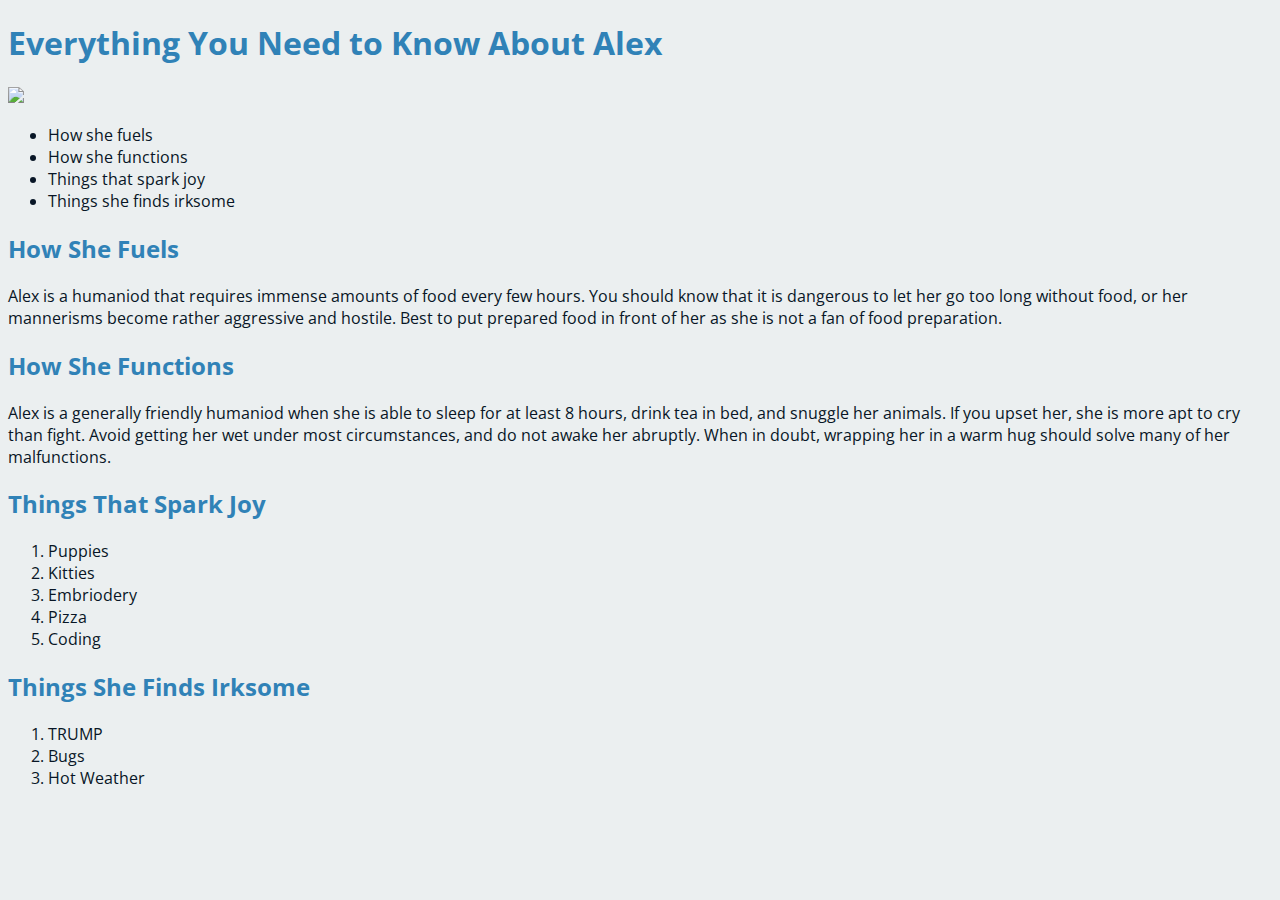
==== src/index.html @ aca28cab "I have fleshed out most of my HTML and began styling with CSS" ====
<!DOCTYPE html>
<html lang="en">
<head>
    <link rel="stylesheet" href="styles.css">
    <meta charset="UTF-8">
    <meta name="viewport" content="width=device-width, initial-scale=1.0">
    <meta http-equiv="X-UA-Compatible" content="ie=edge">
    <title>A webpage about me</title>
</head>
<body>
    <h1>Everything You Need to Know About Alex</h1>

    <img src="https://d2g8igdw686xgo.cloudfront.net/37131652_1550357560852911_r.jpeg">

    <ul>
        <li>How she fuels</li>
        <li>How she functions</li>
        <li>Things that spark joy</li>
        <li>Things she finds irksome</li>
    </ul>

    <h2>How She Fuels</h2>
    <p>Alex is a humaniod that requires immense amounts of food every few hours.
    You should know that it is dangerous to let her go too long without food, or her
    mannerisms become rather aggressive and hostile. Best to put prepared food in front of her
    as she is not a fan of food preparation.</p>

    <h2>How She Functions</h2>
    <p>Alex is a generally friendly humaniod when she is able to sleep for at least 8 hours, drink 
    tea in bed, and snuggle her animals. If you upset her, she is more apt to cry than fight. Avoid getting
    her wet under most circumstances, and do not awake her abruptly. When in doubt, wrapping her in a 
    warm hug should solve many of her malfunctions.</p>

    <h2>Things That Spark Joy</h2>
    <ol>
        <li>Puppies</li>
        <li>Kitties</li>
        <li>Embriodery</li>
        <li>Pizza</li>
        <li>Coding</li>
    </ol>

    <h2>Things She Finds Irksome</h2>
    <ol>
        <li>TRUMP</li>
        <li>Bugs</li>
        <li>Hot Weather</li>
    </ol>
    
</body>
</html>
---- src/styles.css ----
@import url('https://fonts.googleapis.com/css?family=Open+Sans');

body {
    font-family: Open Sans;
    background-color: #EBEFF0;
    color: #081626;
}

h1, h2 {
    color: #3082B7;
}
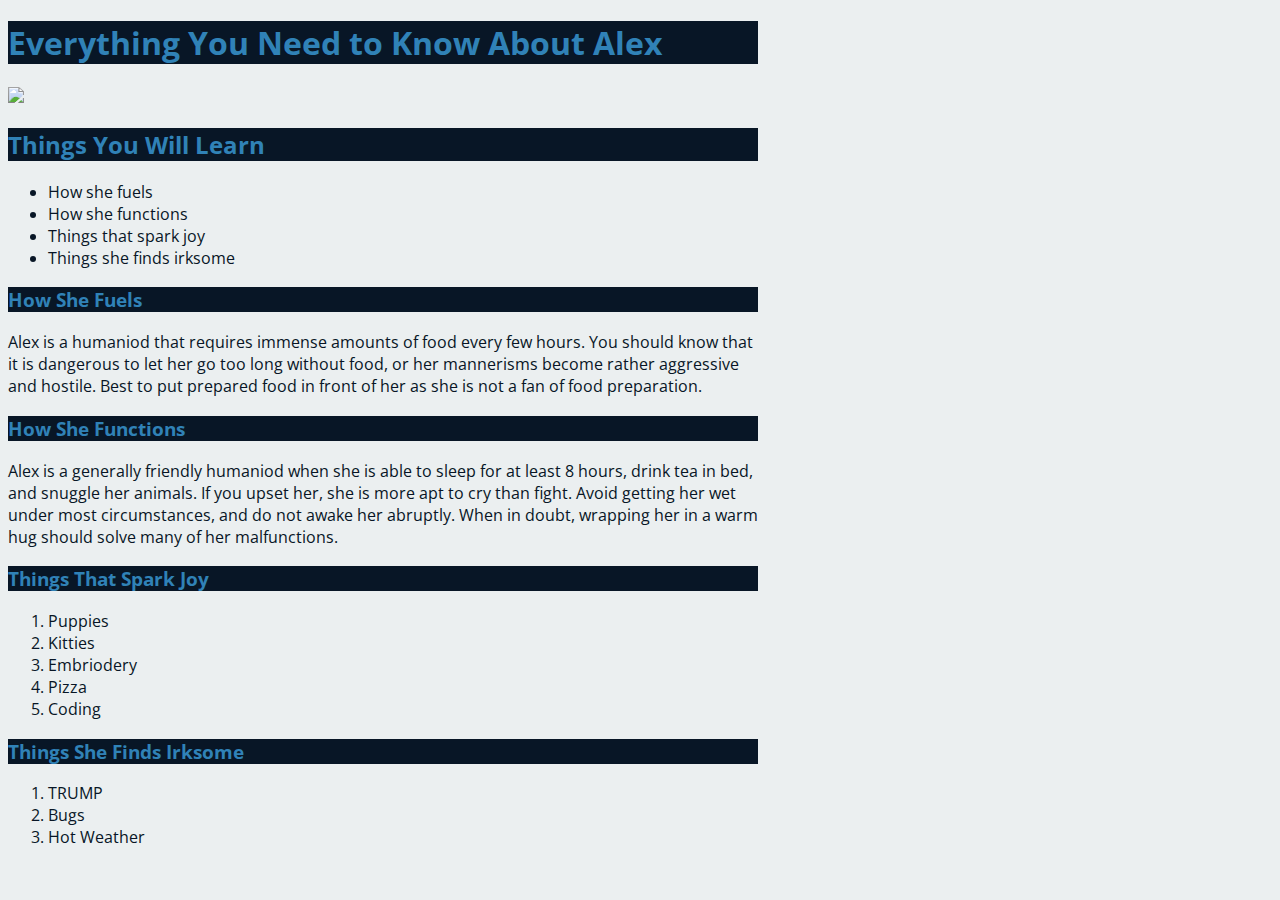
==== commit 49907f63: "I have added more styling" ====
--- a/src/index.html
+++ b/src/index.html
@@ -10,8 +10,9 @@
 <body>
     <h1>Everything You Need to Know About Alex</h1>
 
-    <img src="https://d2g8igdw686xgo.cloudfront.net/37131652_1550357560852911_r.jpeg">
+    <img id="image" src="https://d2g8igdw686xgo.cloudfront.net/37131652_1550357560852911_r.jpeg">
 
+    <h2>Things You Will Learn</h2>
     <ul>
         <li>How she fuels</li>
         <li>How she functions</li>
@@ -19,19 +20,19 @@
         <li>Things she finds irksome</li>
     </ul>
 
-    <h2>How She Fuels</h2>
+    <h3>How She Fuels</h3>
     <p>Alex is a humaniod that requires immense amounts of food every few hours.
     You should know that it is dangerous to let her go too long without food, or her
     mannerisms become rather aggressive and hostile. Best to put prepared food in front of her
     as she is not a fan of food preparation.</p>
 
-    <h2>How She Functions</h2>
+    <h3>How She Functions</h3>
     <p>Alex is a generally friendly humaniod when she is able to sleep for at least 8 hours, drink 
     tea in bed, and snuggle her animals. If you upset her, she is more apt to cry than fight. Avoid getting
     her wet under most circumstances, and do not awake her abruptly. When in doubt, wrapping her in a 
     warm hug should solve many of her malfunctions.</p>
 
-    <h2>Things That Spark Joy</h2>
+    <h3>Things That Spark Joy</h3>
     <ol>
         <li>Puppies</li>
         <li>Kitties</li>
@@ -40,7 +41,7 @@
         <li>Coding</li>
     </ol>
 
-    <h2>Things She Finds Irksome</h2>
+    <h3>Things She Finds Irksome</h3>
     <ol>
         <li>TRUMP</li>
         <li>Bugs</li>
--- a/src/styles.css
+++ b/src/styles.css
@@ -6,6 +6,17 @@
     color: #081626;
 }
 
-h1, h2 {
+h1, h2, h3 {
     color: #3082B7;
+    background-color: #081626;
+    width: 750px;
+}
+
+p {
+    width: 750px;
+}
+
+#image {
+    width: 750px;
+    height: auto;
 }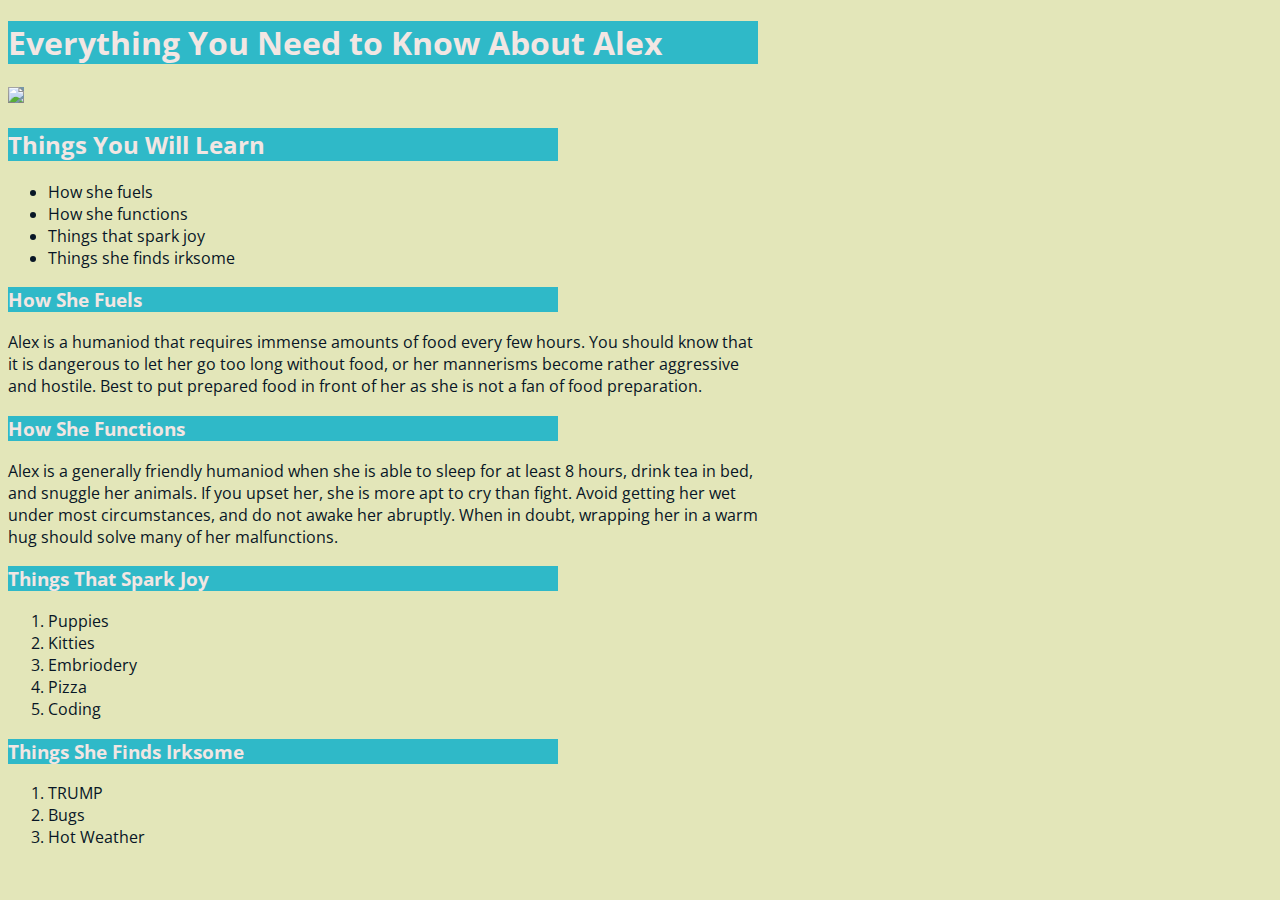
==== commit 784e10ac: "I have continued to add styling" ====
--- a/src/index.html
+++ b/src/index.html
@@ -19,7 +19,7 @@
         <li>Things that spark joy</li>
         <li>Things she finds irksome</li>
     </ul>
-
+    
     <h3>How She Fuels</h3>
     <p>Alex is a humaniod that requires immense amounts of food every few hours.
     You should know that it is dangerous to let her go too long without food, or her
--- a/src/styles.css
+++ b/src/styles.css
@@ -2,14 +2,20 @@
 
 body {
     font-family: Open Sans;
-    background-color: #EBEFF0;
+    background-color: #E3E6B9;
     color: #081626;
 }
 
-h1, h2, h3 {
-    color: #3082B7;
-    background-color: #081626;
+h1 {
+    color: #F2E6E3;
+    background-color: #2FB9C8;
     width: 750px;
+}
+
+h2, h3 {
+    color: #F2E6E3;
+    background-color: #2FB9C8;
+    width: 550px;
 }
 
 p {
@@ -17,6 +23,7 @@
 }
 
 #image {
-    width: 750px;
+    width: 550px;
     height: auto;
+    background-color: #7896A7;
 }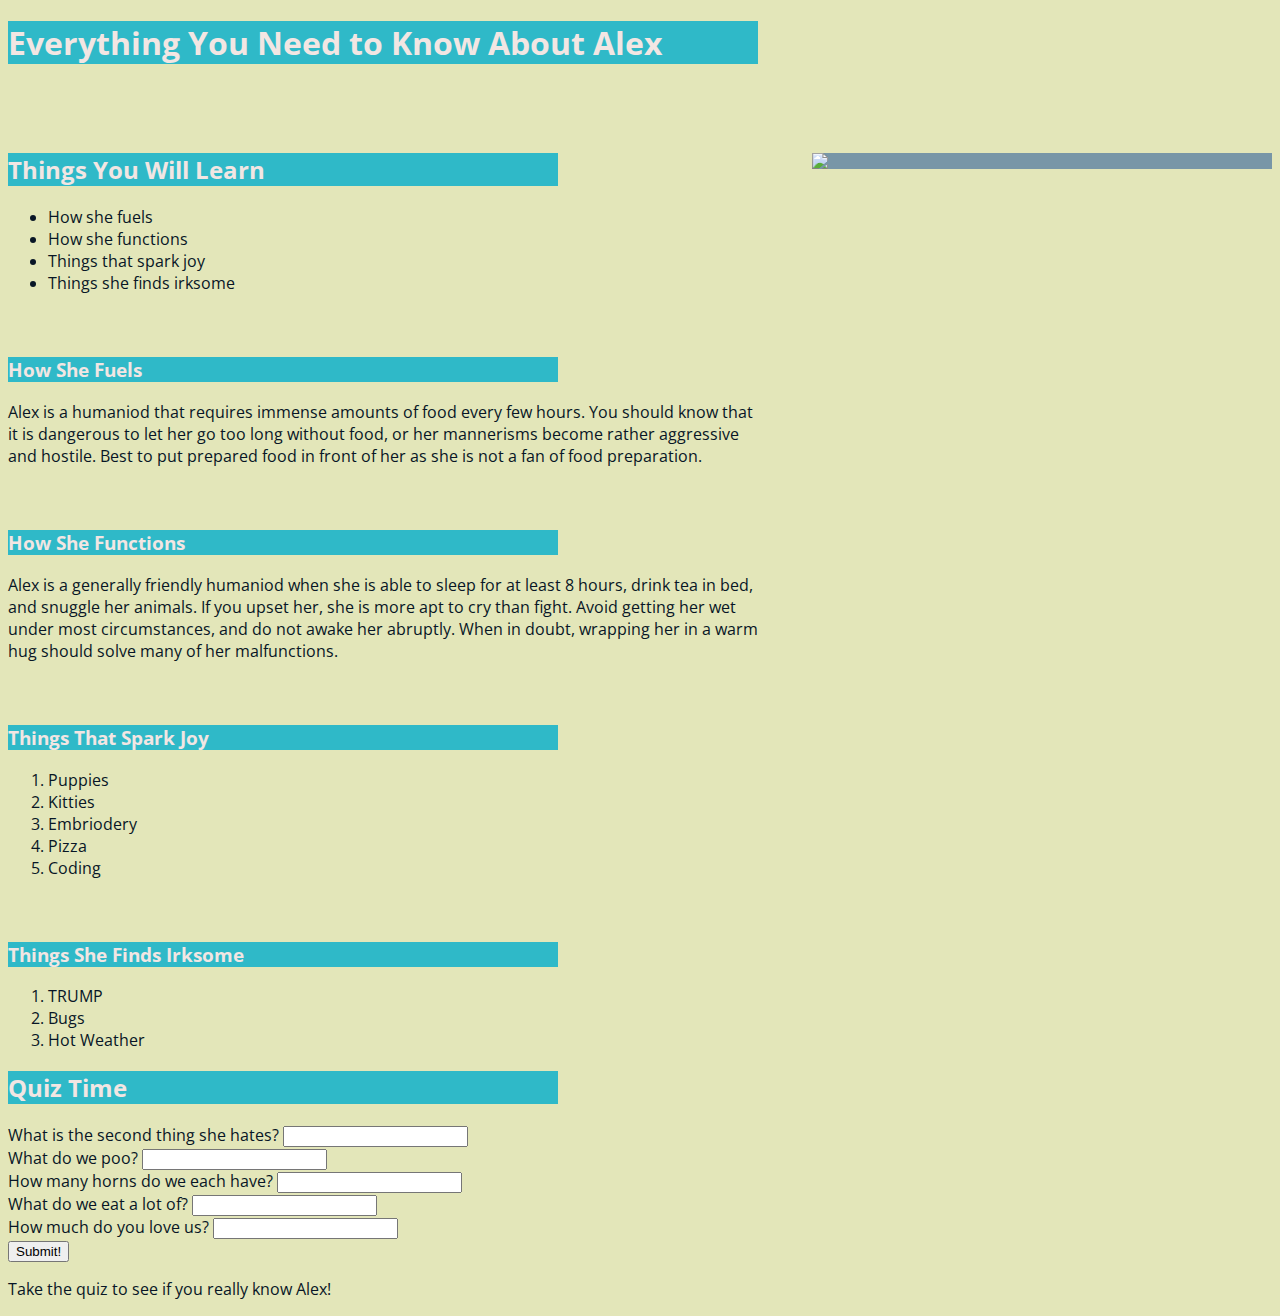
==== commit c7306129: "I started adding the HTML for the quiz on my page" ====
--- a/src/index.html
+++ b/src/index.html
@@ -47,6 +47,38 @@
         <li>Bugs</li>
         <li>Hot Weather</li>
     </ol>
+
+    <section>
+            <h2>Quiz Time</h2>
+            <div>
+                <label for="q1">What is the second thing she hates?</label>
+                <input id="q1">
+            </div>
+    
+            <div>
+                <label for="q2">What do we poo?</label>
+                <input id="q2">
+            </div>
+    
+            <div>
+                <label for="q3">How many horns do we each have?</label>
+                <input id="q3">
+            </div>
+    
+            <div>
+                <label for="q4">What do we eat a lot of?</label>
+                <input id="q4">
+            </div>
+    
+            <div>
+                <label for="q5">How much do you love us?</label>
+                <input id="q5">
+            </div>
+            <div>
+                <button id="submit-button">Submit!</button>
+            </div>
+            <p id="quiz-result">Take the quiz to see if you really know Alex!</p>
+        </section>
     
 </body>
 </html>--- a/src/styles.css
+++ b/src/styles.css
@@ -10,12 +10,20 @@
     color: #F2E6E3;
     background-color: #2FB9C8;
     width: 750px;
+    margin-bottom: 7%;
 }
 
-h2, h3 {
+h2 {
     color: #F2E6E3;
     background-color: #2FB9C8;
     width: 550px;
+}
+
+h3 {
+    color: #F2E6E3;
+    background-color: #2FB9C8;
+    width: 550px;
+    margin-top: 5%;
 }
 
 p {
@@ -23,7 +31,8 @@
 }
 
 #image {
-    width: 550px;
+    width: 460px;
     height: auto;
     background-color: #7896A7;
+    float: right;
 }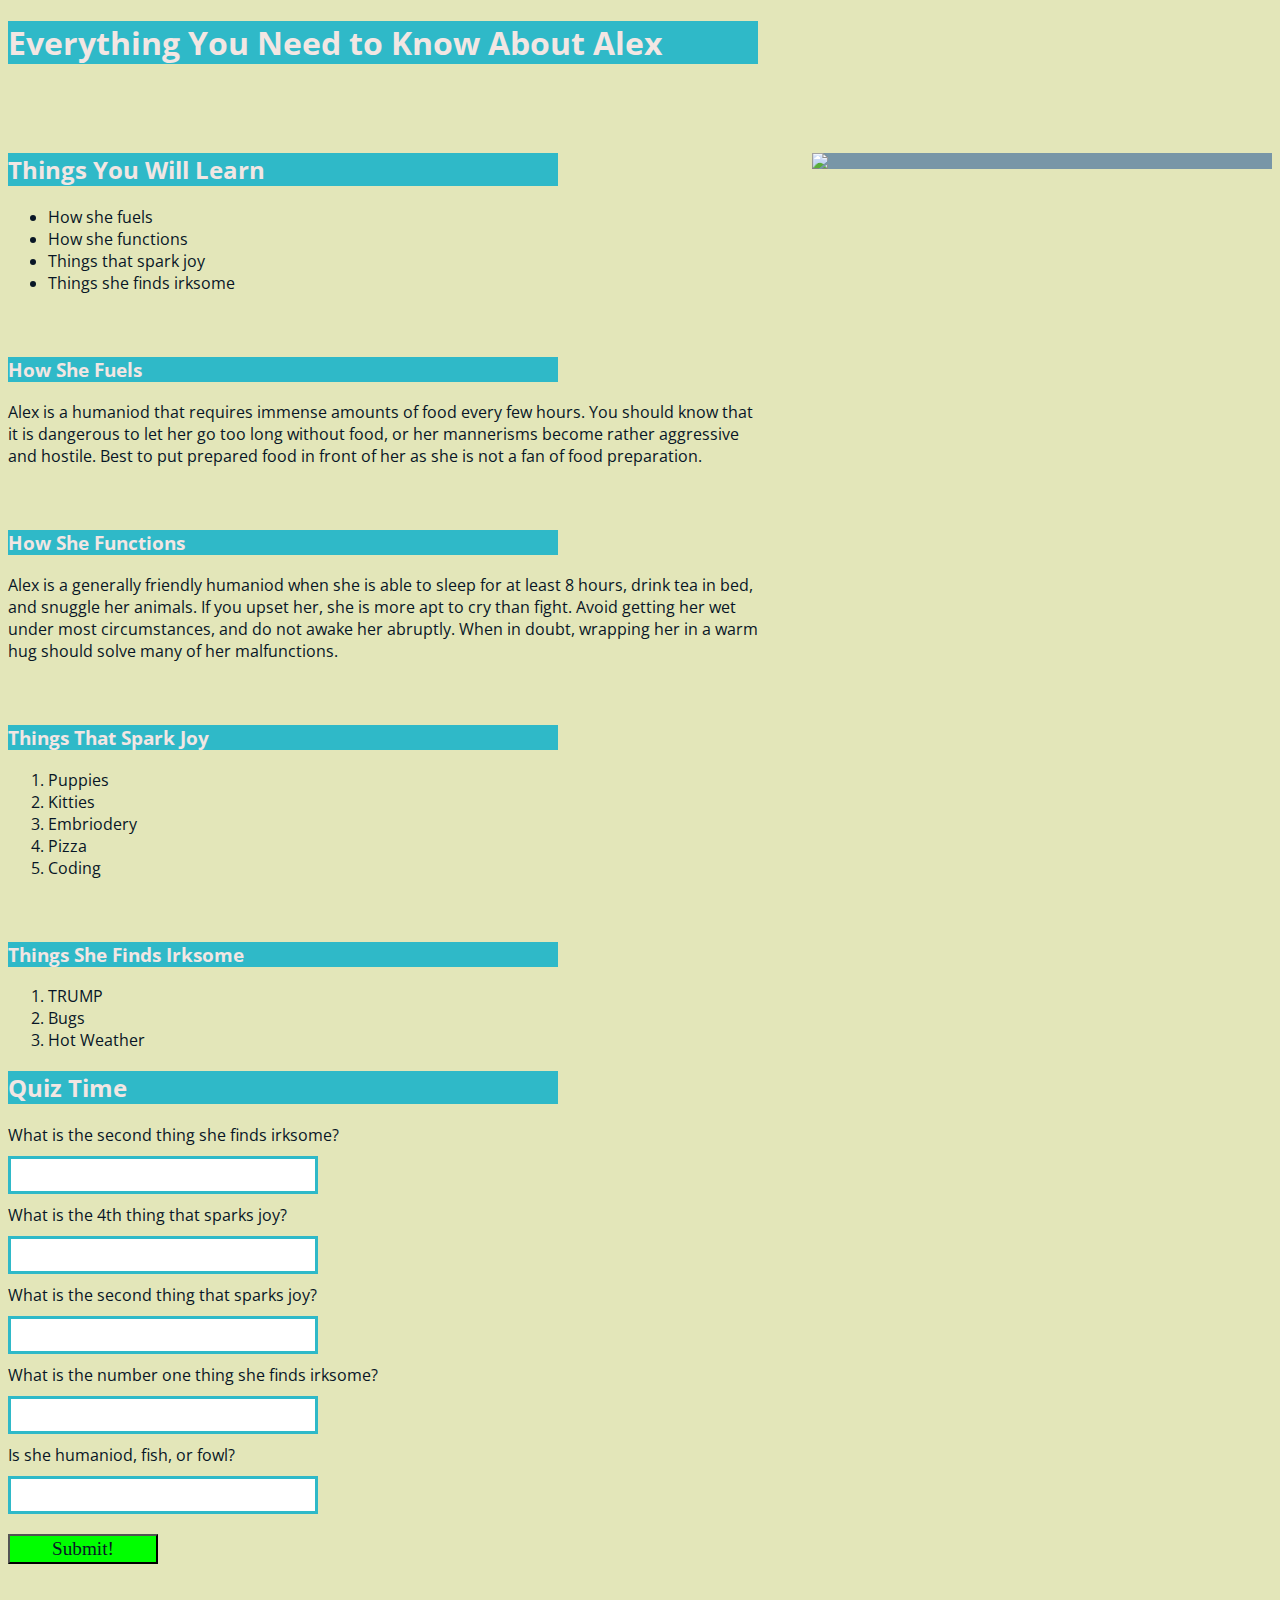
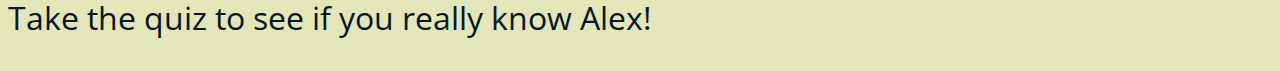
==== commit 93c299ea: "I finished styling and altering my HTML with CSS" ====
--- a/src/index.html
+++ b/src/index.html
@@ -51,27 +51,27 @@
     <section>
             <h2>Quiz Time</h2>
             <div>
-                <label for="q1">What is the second thing she hates?</label>
+                <label for="q1">What is the second thing she finds irksome?</label>
                 <input id="q1">
             </div>
     
             <div>
-                <label for="q2">What do we poo?</label>
+                <label for="q2">What is the 4th thing that sparks joy?</label>
                 <input id="q2">
             </div>
     
             <div>
-                <label for="q3">How many horns do we each have?</label>
+                <label for="q3">What is the second thing that sparks joy?</label>
                 <input id="q3">
             </div>
     
             <div>
-                <label for="q4">What do we eat a lot of?</label>
+                <label for="q4">What is the number one thing she finds irksome?</label>
                 <input id="q4">
             </div>
     
             <div>
-                <label for="q5">How much do you love us?</label>
+                <label for="q5">Is she humaniod, fish, or fowl?</label>
                 <input id="q5">
             </div>
             <div>
--- a/src/styles.css
+++ b/src/styles.css
@@ -35,4 +35,30 @@
     height: auto;
     background-color: #7896A7;
     float: right;
+}
+
+label, input {
+    display: block;
+    margin-bottom: 10px;
+}
+
+input {
+    border: 3px #2FB9C8 solid;
+    height: 30px;
+    width: 300px;
+}
+
+button {
+    margin-top: 10px;
+    background-color: lime;
+    color: #081626;
+    font-family: Dokdo;
+    font-size: 1.2em;
+    height: 30px;
+    width: 150px;
+}
+
+#quiz-result {
+    font-size: 2em;
+    color: #081626;
 }